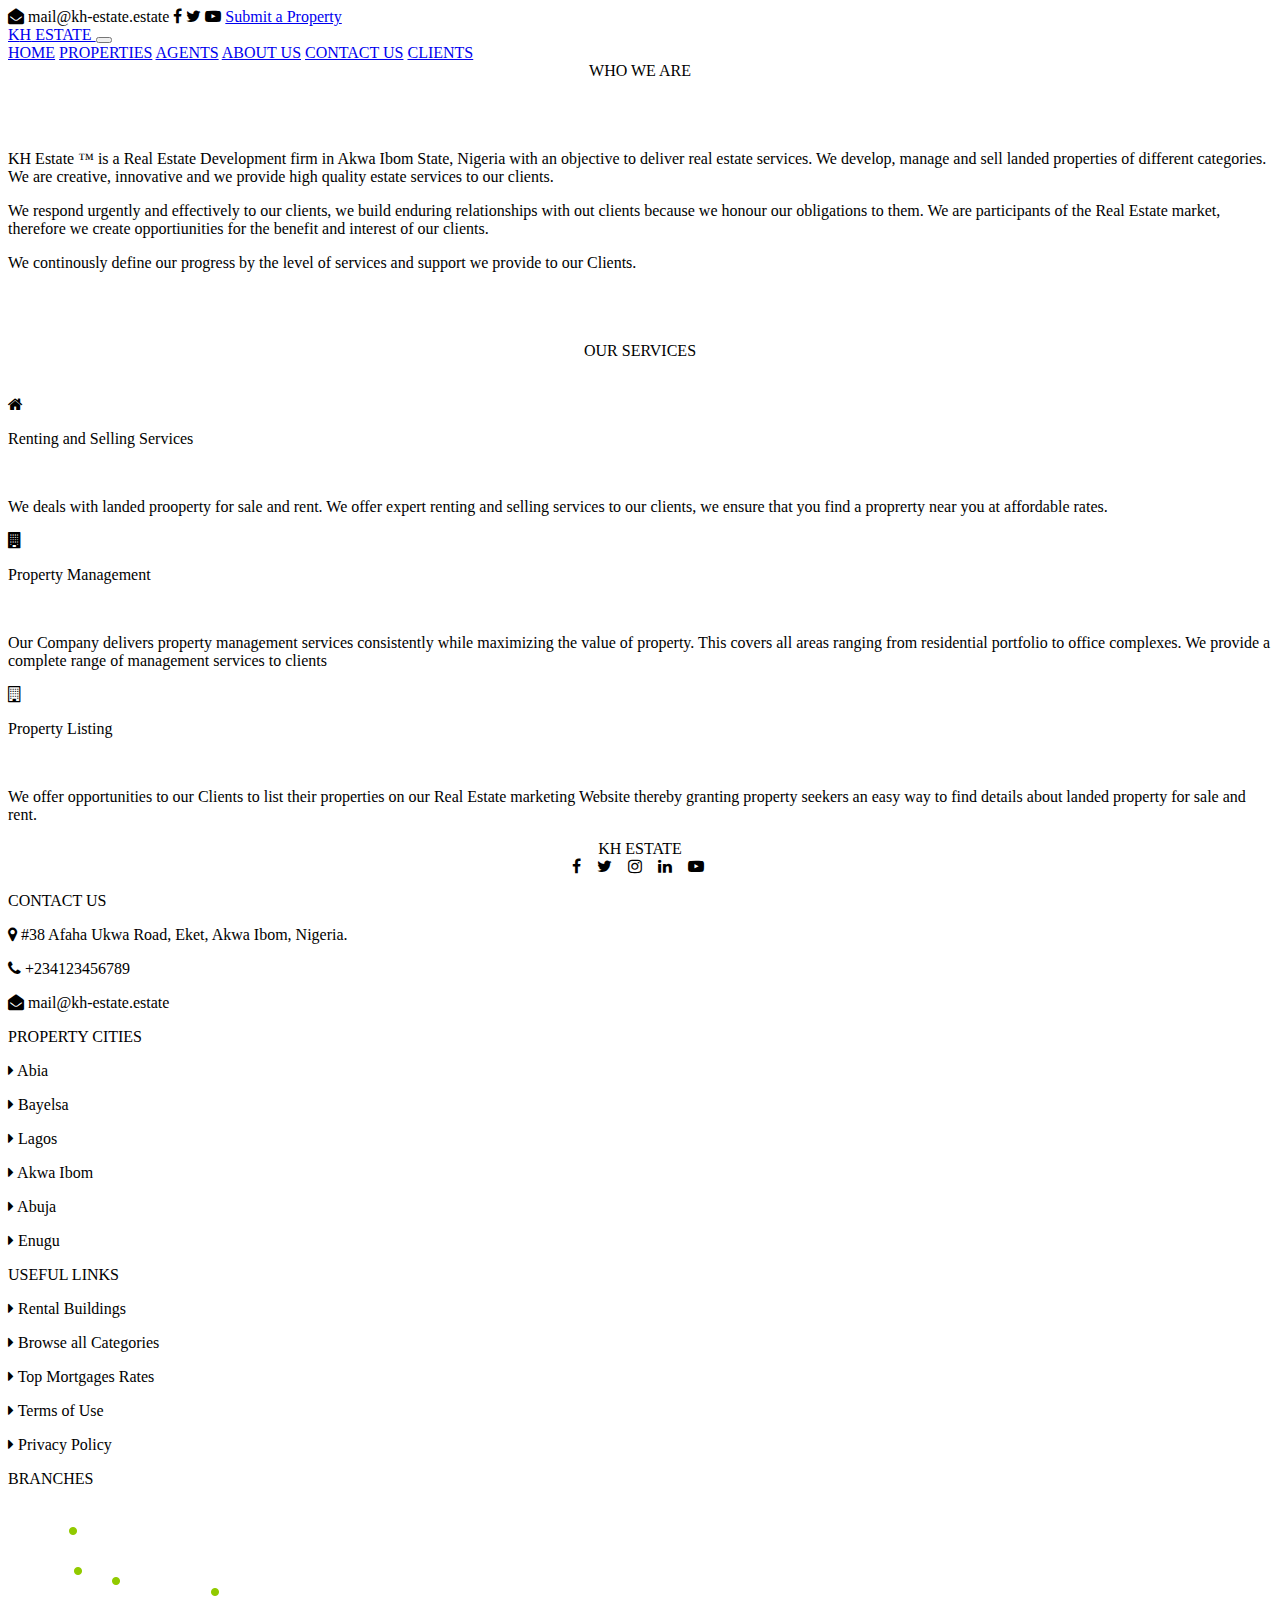
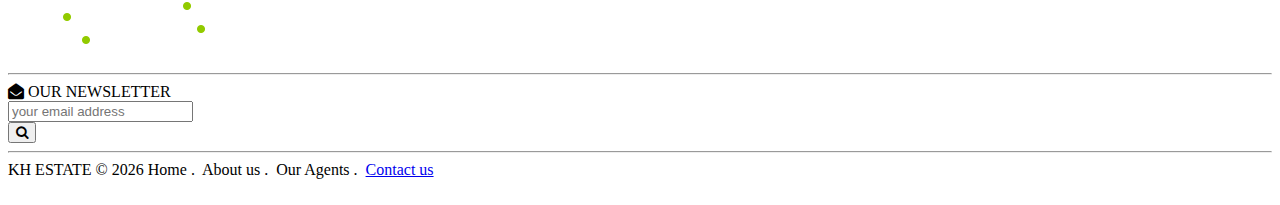
==== about.html @ e9dfe5de "modified properties.html" ====
<!Doctype html>
<html lang="en-US" dir="ltr" role="application">
<head>
<title> KH Estate </title>
<meta name="viewport" content="width=device-width, initial-scale=1, minimum-scale=1, maximum-scale=1, user-scalable=no">
<meta charset="utf-8">
<meta http-equiv="Content-Type" content="text/html">
<meta name="author" content="">
<link rel="stylesheet" href="https://cdnjs.cloudflare.com/ajax/libs/font-awesome/4.7.0/css/font-awesome.min.css">
<link rel="stylesheet" href="./css/bootstrap.min.css">
<link rel="stylesheet" href="./css/style.css">
<link rel="stylesheet" href="./css/styles.css">
<link rel="stylesheet" href="./css/kh-estate.css">
<link rel="shortcut icon" href="./images/favicon.ico">
<script src="./js/jquery.js"></script>
<script src="./js/bootstrap.min.js"></script>
</head>
<body class="w-100 mw-100 h-100">

  <!-- Header Start -->
  <div id="preheader" class="bg-dark text-light d-none d-md-block">
    <div class="container-lg">
      <div class="clearfix pb-3 pt-3">
        <span class="float-left">
          <a>
            <i class="fa fa-envelope-open text-light"></i>
            mail@kh-estate.estate
          </a>
        </span>
        <span class="float-right">
          <span class="m-1">
            <a class=" text-primary fa fa-facebook"></a>
            <a class="text-primary fa fa-twitter"></a>
            <a class="text-danger fa fa-youtube-play"></a>
          </span>
          <a class="btn btn-success m-1 rounded-lg" role="button" href="contact.html">
            <i clas="fa fa-phone"></i>
            Submit a Property
          </a>
        </span>
      </div>
    </div>
  </div>

    <nav class="navbar border border-success  border-right-0 border-left-0 sticky-top navbar-expand-lg navbar-light bg-light">
        <div class="container-lg">
          <a class="navbar-brand p2 justify-content-center border border-success border-left-0 border-right-0 font-weight-bold" href="./index.html">
            <!-- <img src="/docs/4.5/assets/brand/bootstrap-solid.svg" width="30" height="30" class="d-inline-block align-top" alt="" loading="lazy"> -->
            <span class="bg-light p-1 rounded"><span class="text-primary">K</span><span class="text-success">H</span></span> ESTATE
          </a>
            <button class="navbar-toggler bordered border-success border-top-0 border-left-0 border-bottom-0 border-right-0" type="button" data-toggle="collapse" data-target="#navbarNavAltMarkup" aria-controls="navbarNavAltMarkup" aria-expanded="false" aria-label="Menu">
              <span class="navbar-toggler-icon"></span>
            </button>
            <div class="collapse navbar-collapse justify-content-end" id="navbarNavAltMarkup">
              <div class="navbar-nav nav">
                <a class="nav-link" href="./index.html">HOME<span class="sr-only">(current)</span></a>
                <a class="nav-link" href="properties.html">PROPERTIES</a>
                <a class="nav-link" href="./agents.html">AGENTS</a>
                <a class="nav-link" href="./about.html">ABOUT US</a>
                <a class="nav-link" href="./contact.html">CONTACT US</a>
                <a class="nav-link" href="./clients.html">CLIENTS</a>
              </div>
            </div>
        </div>
      </nav>
      <!-- Header End -->

      <!-- Content Start -->
      <div class="container-lg pt-5 pb-5">
        <center>
            <span class="h3 text-dark border border-success border-top-0 border-left-0 border-right-0 pb-3">WHO WE ARE</span>
            <br/><br/>
            <br/><br/>
          </center>
          <p>KH Estate &trade; is a Real Estate Development firm in Akwa Ibom State, Nigeria with an objective to deliver real estate services. We develop, manage and sell landed properties of different categories. We are creative, innovative and we provide high quality estate services to our clients.</p>
          <p>We respond urgently and effectively to our clients, we build enduring relationships with out clients because we honour our obligations to them. We are participants of the Real Estate market, therefore we create opportiunities for the benefit and interest of our clients.</p>
          <p>We continously define our progress by the level of services and support we provide to our Clients.</p>

          <br/><br/><br/>
          <center>
            <span class="h3 text-dark border border-success border-top-0 border-left-0 border-right-0 pb-3">OUR SERVICES</span>
          </center>
          <br/><br/>
          <div class="row">
  
            <div class="col-12 col-lg-4 row mt-3 mb-3">
              <div class="col-3 d-flex align-items-center justify-content-center h1 font-weight-bold border border-success border-top-0 border-left-0 border-bottom-0">
                <i class="fa fa-home"></i>
              </div>
              <div class="col-9 border border-success border-top-0 border-right-0 border-bottom-0">
                <p class="h3">Renting and Selling Services</p><br/>
                <p>We deals with landed prooperty for sale and rent. We offer expert renting and selling services to our clients, we ensure that you find a proprerty near you at affordable rates.</p>
              </div>
            </div>
  
            <div class="col-12 col-lg-4 row mt-3 mb-3">
              <div class="col-3 d-flex align-items-center justify-content-center h1 font-weight-bold border border-success border-top-0 border-left-0 border-bottom-0">
                <i class="fa fa-building"></i>
              </div>
              <div class="col-9 border border-success border-top-0 border-right-0 border-bottom-0">
                <p class="h3">Property Management</p><br/>
                <p>Our Company delivers property management services consistently while maximizing the value of property. This covers all areas ranging from residential portfolio to office complexes. We provide a complete range of management services to clients</p>
              </div>
            </div>
  
            <div class="col-12 col-lg-4 row mt-3 mb-3">
              <div class="col-3 d-flex align-items-center justify-content-center h1 font-weight-bold border border-success border-top-0 border-left-0 border-bottom-0">
                <i class="fa fa-building-o"></i>
              </div>
              <div class="col-9 border border-success border-top-0 border-right-0 border-bottom-0">
                <p class="h3">Property Listing</p><br/>
                <p>We offer opportunities to our Clients to list their properties on our Real Estate marketing Website  thereby granting property seekers an easy way to find details about landed property for sale and rent.</p>
              </div>
            </div>
            
          </div>
      </div>
      <!-- Content End -->

<!-- Start Footer -->
<footer class="w-100 bg-dark text-dark">
    <div class="container-lg">
      <div class="d-flex flex-column flex-med-row flex-lg-row align-items-start justify-content-between text-light">
        <center class="pt-4 pb-1">
          <span style="padding-left: 0 !important; margin-left: 0 !important; padding-right: 0 !important; margin-right: 0 !important;" class="h2 font-weight-bold"><span class="text-primary">K</span><span class="text-success">H</span> ESTATE</span>
        </center>
        <center class="pt-4 px-3 pb-2 row d-flex flex-row align-items-center justify-content-between">
          <a class="fa fa-facebook"></a>&nbsp;&nbsp;&nbsp;
          <a class="fa fa-twitter"></a>&nbsp;&nbsp;&nbsp;
          <a class="fa fa-instagram"></a>&nbsp;&nbsp;&nbsp;
          <a class="fa fa-linkedin"></a>&nbsp;&nbsp;&nbsp;
          <a class="fa fa-youtube-play"></a>&nbsp;
        </center>
      </div>
  
      <div class="row text-light">
  
        <div class="col-12 col-md-6 col-lg-3 container-lg pt-2 pb-2">
          <p class="h5">CONTACT US</p>
          <p> <i class="text-success fa fa-map-marker"></i> #38 Afaha Ukwa Road, Eket, Akwa Ibom, Nigeria.</p>
          <p> <i class="text-success fa fa-phone"></i> +234123456789</p>
          <p> <i class="text-success fa fa-envelope-open"></i> mail@kh-estate.estate</p>
        </div>
  
        <div class="col-12 col-md-6 col-lg-3 container-lg pt-2 pb-2">
          <p class="h5 pb-3 ">PROPERTY CITIES</p>
          <div class="row">
            <div class="col-6">
              <p> <i class="text-success fa fa-caret-right"></i> Abia</p>
              <p> <i class="text-success fa fa-caret-right"></i> Bayelsa</p>
              <p> <i class="text-success fa fa-caret-right"></i> Lagos</p>
            </div>
            <div class="col-6">
              <p> <i class="text-success fa fa-caret-right"></i> Akwa Ibom</p>
              <p> <i class="text-success fa fa-caret-right"></i> Abuja</p>
              <p> <i class="text-success fa fa-caret-right"></i> Enugu</p>
            </div>
          </div>
        </div>
  
        <div class="col-12 col-md-6 col-lg-3 container-lg pt-2 pb-2">
          <p class="h5">USEFUL LINKS</p>
          <p> <i class="text-success fa fa-caret-right"></i> Rental Buildings</p>
          <p> <i class="text-success fa fa-caret-right"></i> Browse all Categories</p>
          <p> <i class="text-success fa fa-caret-right"></i> Top Mortgages Rates</p>
          <p> <i class="text-success fa fa-caret-right"></i> Terms of Use</p>
          <p> <i class="text-success fa fa-caret-right"></i> Privacy Policy</p>
        </div>
  
        <div class="col-12 col-md-6 col-lg-3 container-lg pt-2 pb-2">
          <p class="h5">BRANCHES</p>
          <img src="./images/map-footer.png">
        </div>
  
      </div>
  
      <hr class="bordered border-light"/>
  
      <div class="text-light d-flex flex-column flex-lg-row align-items-center justify-content-between">
        <span class="h4 font-weight-bold"> <i class="text-success fa fa-envelope-open"></i> OUR NEWSLETTER</span>
        <form method="GET"  action="#" target="_blank" class="d-flex flex-xl-row flex-lg-row flex-md-row flex-sm-column">
          <div class="input-group rounded-lg">
            <input required type="email" class="form-control" id="inlineFormInputGroupUsername" placeholder="your email address">
            <div class="input-group-append">
              <button type="submit" role="button" class="btn btn-success" class="input-group-text"><i class="fa fa-search"></i></button>
            </div>
          </div>
        </form>
      </div> 
  
      <hr class="bordered border-light"/>
  
      <div class="text-light d-flex flex-column flex-lg-row align-items-center justify-content-between">
        <span>KH ESTATE &copy; <script>document.write(new Date().getFullYear())</script></span>
        
        <span class="d-flex justify-content-between">
          <a>Home</a>&nbsp;.&nbsp;
          <a>About us</a>&nbsp;.&nbsp;
          <a>Our Agents</a>&nbsp;.&nbsp;
          <a href="./">Contact us</a>
        </span>
      </div><br/>
  
    </div>
  </footer>
  <!-- End Footer -->
  
  </body>
  </html>
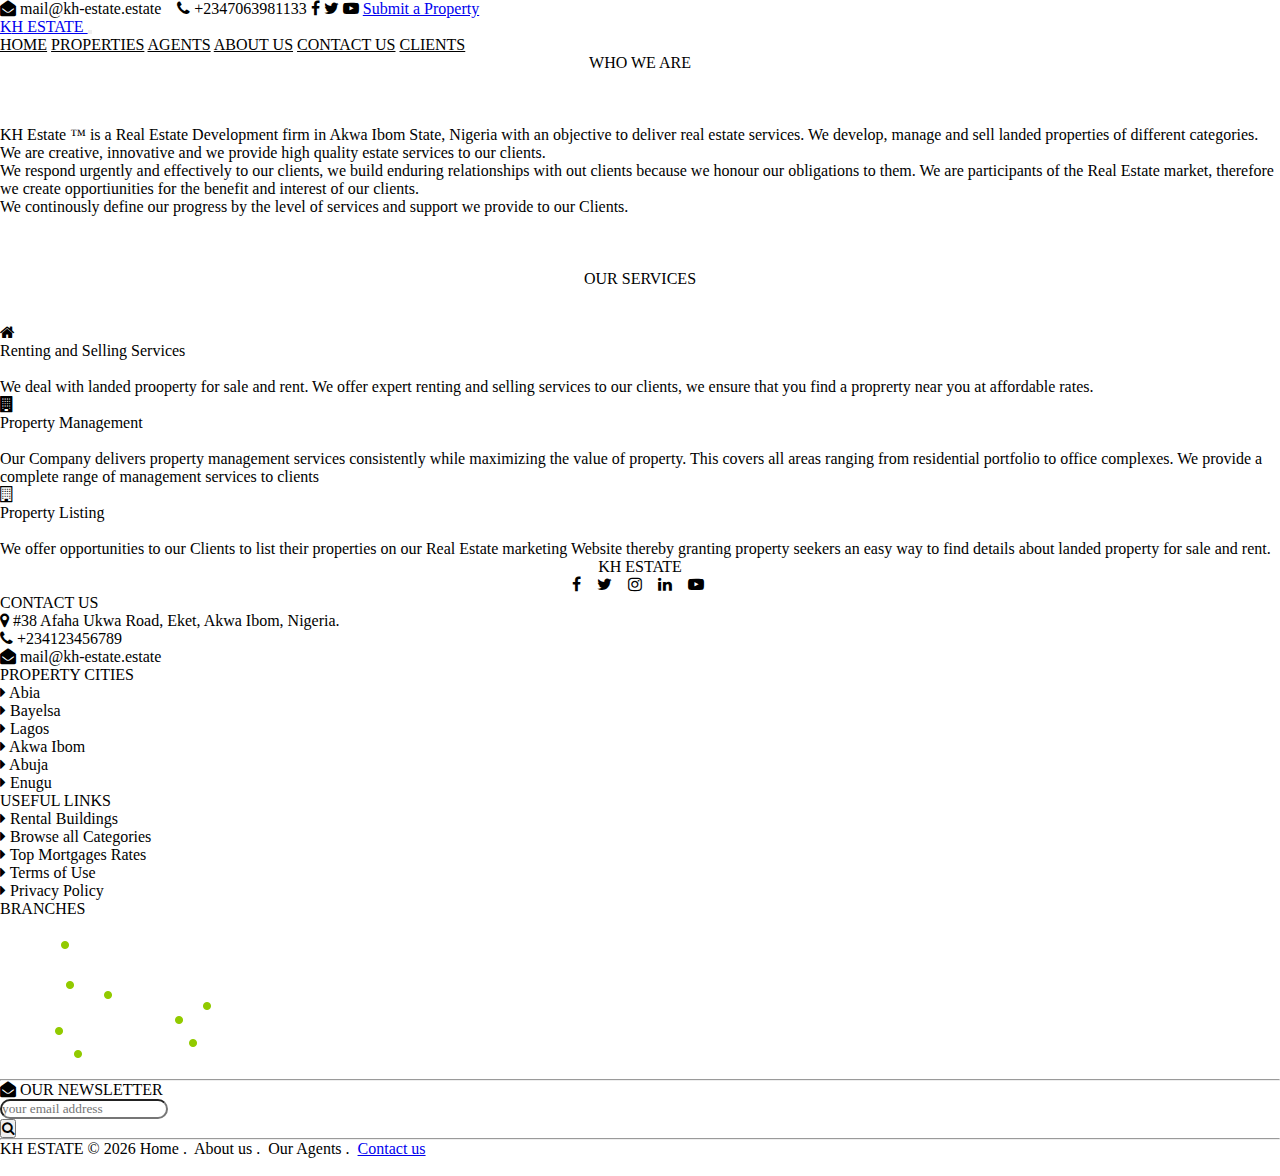
==== commit 31db9470: "disabled right clickk" ====
--- a/about.html
+++ b/about.html
@@ -1,5 +1,5 @@
 <!Doctype html>
-<html lang="en-US" dir="ltr" role="application">
+<html onContextMenu="return false" lang="en-US" dir="ltr" role="application">
 <head>
 <title> KH Estate </title>
 <meta name="viewport" content="width=device-width, initial-scale=1, minimum-scale=1, maximum-scale=1, user-scalable=no">
@@ -25,6 +25,10 @@
           <a>
             <i class="fa fa-envelope-open text-light"></i>
             mail@kh-estate.estate
+          </a>&nbsp;&nbsp;
+          <a>
+            <i class="fa fa-phone text-light"></i>
+            +2347063981133
           </a>
         </span>
         <span class="float-right">
@@ -89,7 +93,7 @@
               </div>
               <div class="col-9 border border-success border-top-0 border-right-0 border-bottom-0">
                 <p class="h3">Renting and Selling Services</p><br/>
-                <p>We deals with landed prooperty for sale and rent. We offer expert renting and selling services to our clients, we ensure that you find a proprerty near you at affordable rates.</p>
+                <p>We deal with landed prooperty for sale and rent. We offer expert renting and selling services to our clients, we ensure that you find a proprerty near you at affordable rates.</p>
               </div>
             </div>
   
--- a/css/style.css
+++ b/css/style.css
@@ -0,0 +1,63 @@
+*{
+    margin: 0px;
+    padding: 0px;
+    box-sizing: border-box;
+}
+    
+#page-bg{
+    background: url(../images/page-title.jpg) no-repeat;
+    height: 35vh;
+    background-position: center;
+    background-color: #3a272700;
+    position: relative;
+}
+
+.page-background:before {
+    content: '';
+    display: block;
+    position: absolute;
+    top: 0;
+    left: 0;
+    right: 0;
+    bottom: 0;
+    margin: auto;
+    background-color: rgba(0,0,0,.6);
+}
+ .container .prop{
+    color: white;
+}
+.prop h3{
+    font-size: 5rem;
+    padding-top: 60px;
+}
+.prop p{
+    padding-top: 80px;
+    padding-right: 90px;
+    font-weight: 500;
+    font-size: 12px;
+}
+.back{
+    background: url(../images/in.png);
+    height: 9vh;
+    width: 26vh;
+    margin-top: 100px;
+}
+.kill{
+    background: url(../images/partner-3-3.png);
+    height: 12vh;
+    width: 26vh;
+    margin-top: 100px; 
+    
+}
+.breath{
+    background: url(../images/partner-1-2.png);
+    height: 11vh;
+    width: 26vh;
+    margin-top: 100px;
+}
+.sky{
+    background: url(../images/partner-4-2.png);
+    height: 11vh;
+    width: 25.4vh;
+    margin-top: 100px;
+}--- a/css/styles.css
+++ b/css/styles.css
@@ -0,0 +1,175 @@
+*{
+    margin: 0px;
+    padding: 0px;
+    box-sizing: border-box;
+}
+    
+#page-bg{
+    background: url(../images/page-title.jpg) no-repeat;
+    height: 35vh;
+    background-position: center;
+    background-color: #3a272700;
+    position: relative;
+}
+
+.page-background:before {
+    content: '';
+    display: block;
+    position: absolute;
+    top: 0;
+    left: 0;
+    right: 0;
+    bottom: 0;
+    margin: auto;
+    background-color: rgba(0,0,0,.6);
+}
+ .container .prop{
+    color: white;
+}
+.prop h3{
+    font-size: 5rem;
+    padding-top: 60px;
+}
+.prop p{
+    padding-top: 80px;
+    padding-right: 90px;
+    font-weight: 500;
+    font-size: 12px;
+}
+.search{
+    background-color: black;
+    padding-top: 20px;
+}
+
+.search{
+    padding: 20px;
+    font-family: Cambria, Cochin, Georgia, Times, 'Times New Roman', serif;
+}
+.btn-primary{
+    border-radius: 20px;
+    border-color:#007bff;
+    width: 130px;
+    font-family: Cambria, Cochin, Georgia, Times, 'Times New Roman', serif;
+}
+
+.buz{
+    border: 1px solid;
+    border-radius: 50px;
+    border-color: green;
+    padding: 10px;
+    color: white;
+    width: 30px;
+    padding-inline-start: 30px;
+    padding-inline-end: 30px;
+    font-family: Cambria, Cochin, Georgia, Times, 'Times New Roman', serif;
+}
+.form-control{
+    border-radius: 10px;
+    font-family: Cambria, Cochin, Georgia, Times, 'Times New Roman', serif;
+}
+.form-group{
+    font-family: Cambria, Cochin, Georgia, Times, 'Times New Roman', serif;
+}
+.btn-success.four{
+    width: 350px;
+}
+.all{
+    background-color: green;
+}
+.nav-pills{
+    background-color: #4c4949;
+    font-family: Cambria, Cochin, Georgia, Times, 'Times New Roman', serif;
+    font-size: 14px;
+}
+.flex h2{
+    font-family: Cambria, Cochin, Georgia, Times, 'Times New Roman', serif;
+    letter-spacing: 0.5rem;
+    font-weight: 700;
+}
+.images{
+    background: url(../images/properties-1-340x340.jpg);
+    height: 45vh;
+}
+
+.btn-success.one{
+    background-color: green;
+    color: white;
+    font-family: Cambria, Cochin, Georgia, Times, 'Times New Roman', serif;
+    margin-top: 20px;
+    font-size: 9px;
+}
+.years{
+    color: white;
+    margin-top: 200px;
+}
+.apart{
+    font-size: 13px;
+}
+.single{
+    font-family: Cambria, Cochin, Georgia, Times, 'Times New Roman', serif;
+    font-weight: 800;
+}
+.orlando{
+    font-size: 12px;
+    font-family: Cambria, Cochin, Georgia, Times, 'Times New Roman', serif;
+}
+.four h5{
+    font-family: Cambria, Cochin, Georgia, Times, 'Times New Roman', serif;
+    font-weight: 900;
+}
+.four p{
+    font-size: 12px;
+}
+.nav-links{
+    display:inline-block;
+    margin-right:100px;
+    font-size: 14px;
+    font-family: Cambria, Cochin, Georgia, Times, 'Times New Roman', serif;
+}
+.nav-slide{
+    display:inline-block;
+    margin-right:70px;
+    font-size: 14px;
+    font-family: Cambria, Cochin, Georgia, Times, 'Times New Roman', serif;
+}
+
+.time{
+    font-size: 18px;
+    background-color:#4c4949 ;
+}
+.lethal{
+    background-color: whitesmoke;
+}
+.heart{
+    background: url(../images/properties.jpg);
+    height: 45vh;
+    
+}
+.gas{
+    background: url(../images/properties-4.jpg);
+    height: 46vh;
+}
+.tired{
+    background: url(../images/luxury.jpg);
+    height: 35vh;
+}
+.hate{
+    background: url(../images/house_with_swimming_pool-wallpaper-320x240.jpg);
+    height: 35vh;
+}
+.sad{
+    background: url(../images/architectural_concept_21-wallpaper-400x240\ \(1\).jpg);
+    height: 35vh;
+}
+.bad{
+    background: url(../images/square-wallpaper-400x240\ \(1\).jpg);
+    height: 35vh;
+}
+.trip{
+    background: url(../images/lighthouse_in_the_night-wallpaper-400x240.jpg);
+    height: 34vh;
+}
+.run{
+    background: url(../images/architectural_concept_9-wallpaper-400x240.jpg);
+    height: 35vh;
+}--- a/css/kh-estate.css
+++ b/css/kh-estate.css
@@ -0,0 +1,86 @@
+*{
+    transition: 2s all !important;
+}
+
+html{
+	opacity: 1;
+	animation-name: fadeInOpacity;
+	animation-iteration-count: 1;
+	animation-timing-function: ease-in-out;
+	animation-duration: 2.0s;
+}
+
+*{
+  scroll-behavior: smooth;
+}
+
+@keyframes fadeInOpacity {
+	0% {
+		opacity: 0;
+	}
+	100% {
+		opacity: 1;
+	}
+}
+
+      /* width */
+      ::-webkit-scrollbar {
+    width: 14px !important;
+    /* border-radius: 34px !important; */
+}
+
+/* Track */
+::-webkit-scrollbar-track {
+    background: #000 !important;
+    border-right: thin solid #fff !important;
+    border-left: thin solid #fff !important;
+    content: icon !important;
+}
+
+/* Handle */
+::-webkit-scrollbar-thumb {
+    background: #28a745 !important;
+    border-radius: 5px !important;
+    cursor: pointer !important;
+    width: 20px !important;
+    border: thin solid #fff !important;
+}
+
+/* Handle on hover */
+::-webkit-scrollbar-thumb:hover {
+    border: none !important;
+    /* box-shadow: -3px 0px 5px 5px !important; */
+    cursor: pointer !important;
+}
+
+::-webkit-scrollbar-button{
+  color: #fff !important;
+  width: 100% !important;
+  background: #28a745 !important;
+  border: thin solid #fff !important;
+  height: 12px !important;
+}
+
+*{
+    box-sizing: border-box;
+    user-select: none;
+}
+
+.navbar-toggler{
+  outline-color: #28a745 !important;
+}
+
+  .nav-link{
+    color: #000 !important;
+  }
+  .nav-link:hover{
+    color: #a09999 !important;
+  }
+
+  .agent{
+    box-shadow:0 .2rem 1rem rgba(0,0,0,.15)!important
+  }
+
+  footer{
+      bottom: 0 !important;
+  }